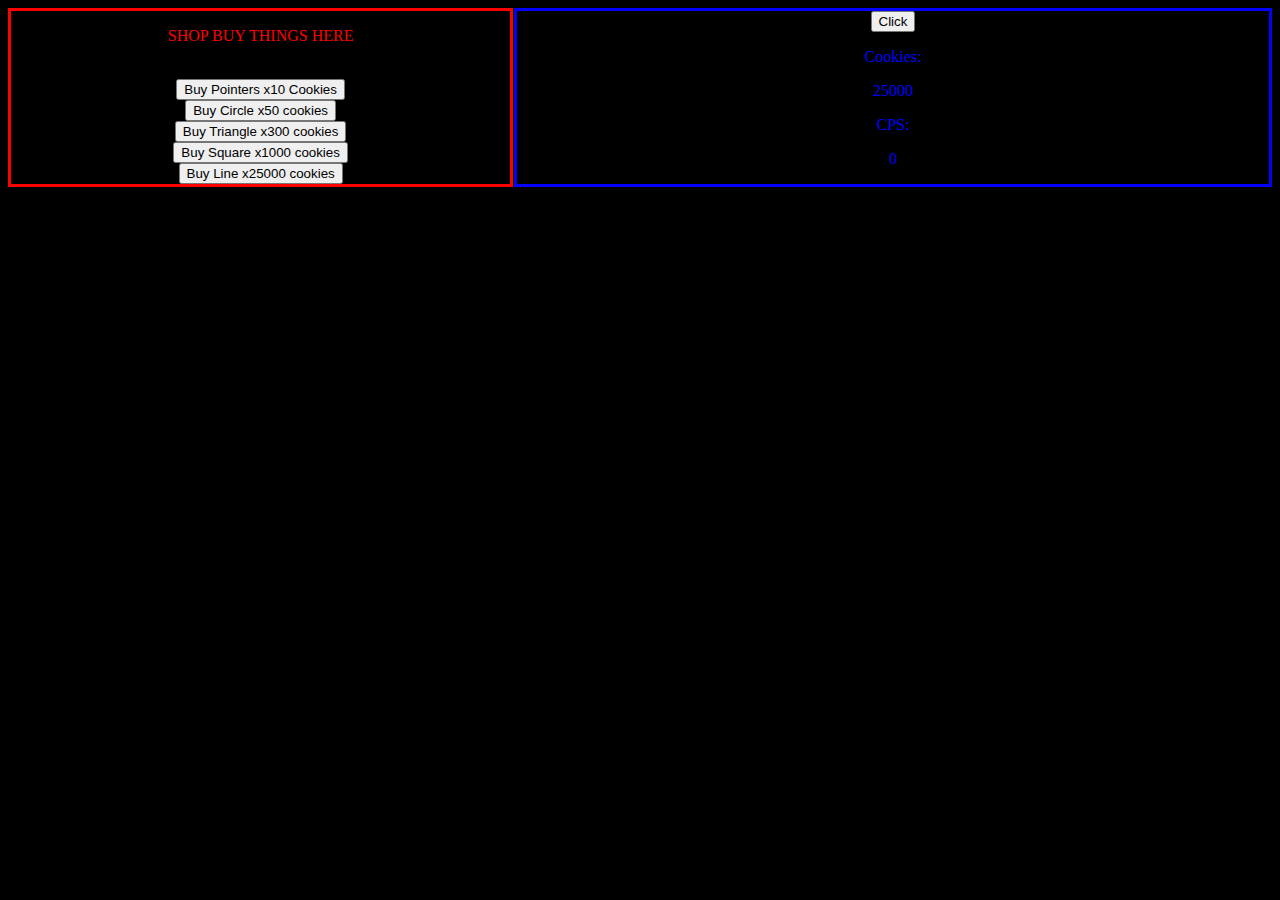
==== index.html @ c936f656 "Box Clicker 0.1 000001" ====
<!DOCTYPE html>
<html>

<head>
    <title>Box Cliker 1.0 DEVELOPER VERSION</title>
    <script src="main.js"></script>
</head>

<style>
    body {
        background-color:black;
        color: white;
    }

    .left {
        color: red;
        width:39.5%;
        float:left;
        border-style: solid;
        height:100%;
    }

    .middle {
        color: blue;
        width:59.5%;
        border-style:solid;
        float: right;
        height:100%;
    }

</style>

<body>

<div class="left">
    <center><p>SHOP BUY THINGS HERE</p><center> <br>
    <center><button id="btn1" onclick="buyCountUpPer()">Buy Pointers x10 Cookies</button></center>
    <center><button id="btn2" onclick="buyCircle()">Buy Circle x50 cookies</button></center>
    <center><button id="btn3" onclick="buyTriangle()">Buy Triangle x300 cookies</button></center>
    <center><button id="btn4" onclick="buySquare()">Buy Square x1000 cookies</button></center>
    <center><button id="btn5" onclick="buyLine()">Buy Line x25000 cookies</button></center>
</div>

<div class="middle">
    <center><button id="btn" onclick="changeText()">Click</button></center>
    <center><p>Cookies:</p></center>
    <center><span id="display"> _ </span></center>
    <center><p> CPS: </p></center>
    <center><p id="cpsCounter"></p></center>
</div>



</body>
</html>
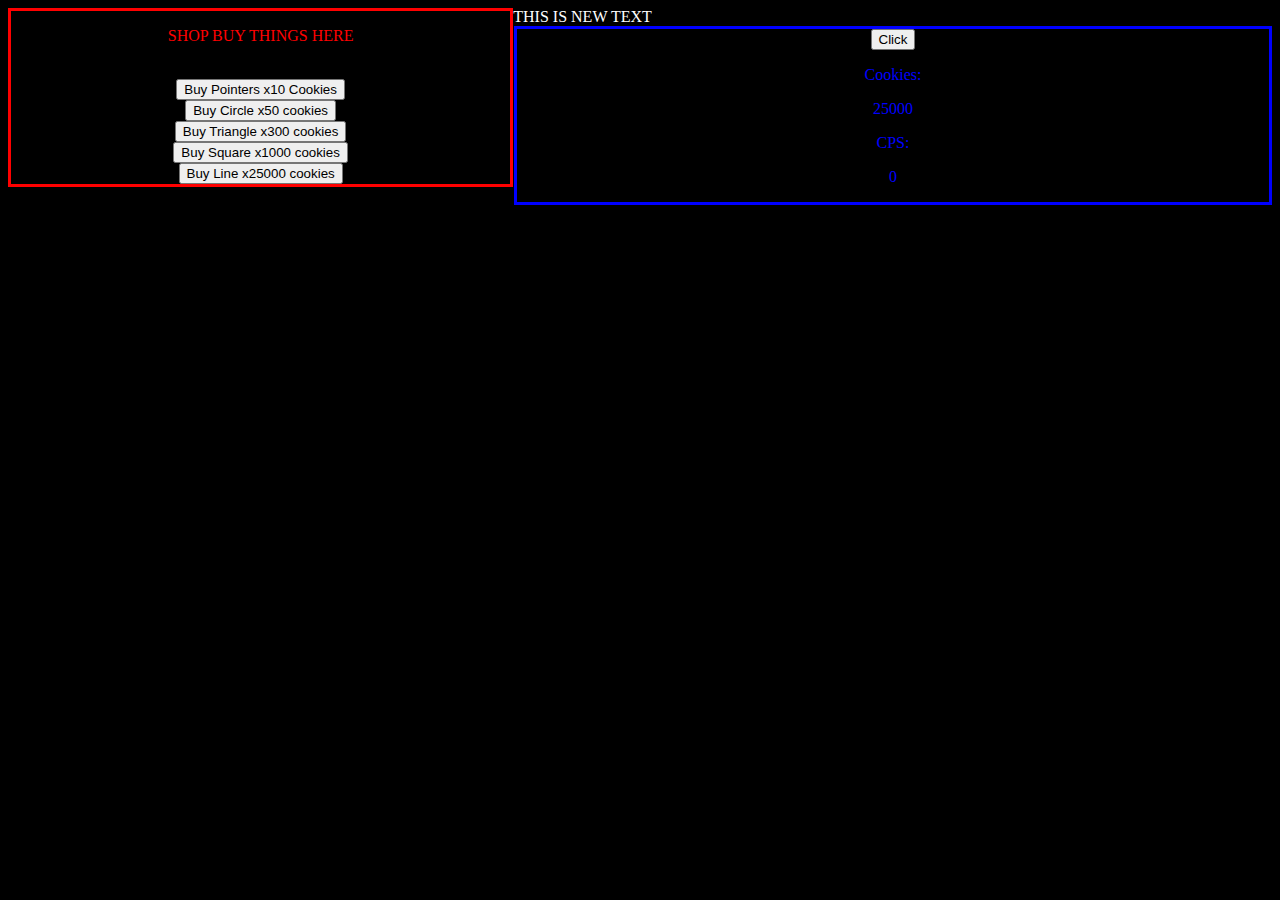
==== commit 4e908cd8: "1.0 000002" ====
--- a/index.html
+++ b/index.html
@@ -1,5 +1,7 @@
 <!DOCTYPE html>
 <html>
+
+THIS IS NEW TEXT
 
 <head>
     <title>Box Cliker 1.0 DEVELOPER VERSION</title>
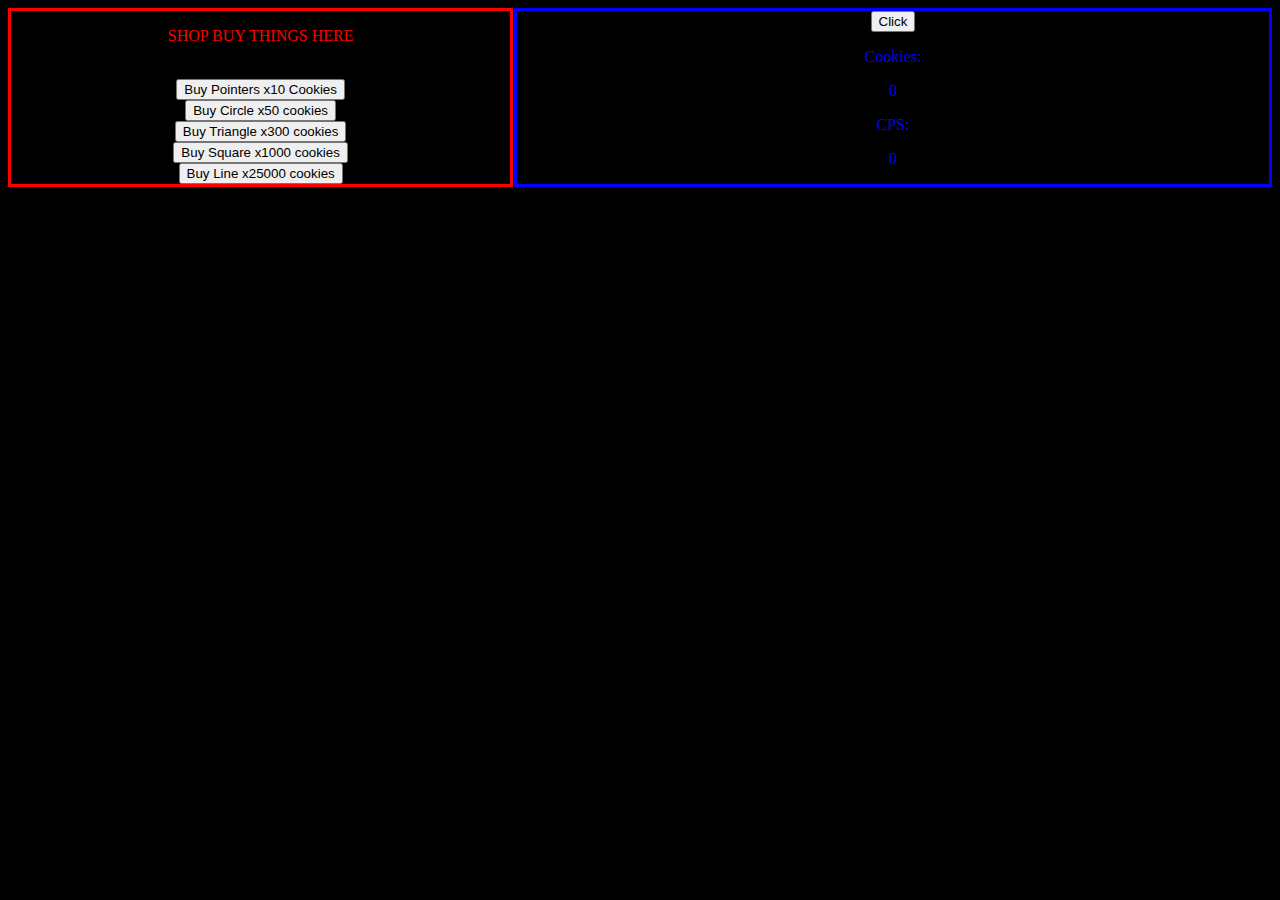
==== commit f5ddc1d6: "1.0 000001" ====
--- a/index.html
+++ b/index.html
@@ -1,7 +1,5 @@
 <!DOCTYPE html>
 <html>
-
-THIS IS NEW TEXT
 
 <head>
     <title>Box Cliker 1.0 DEVELOPER VERSION</title>
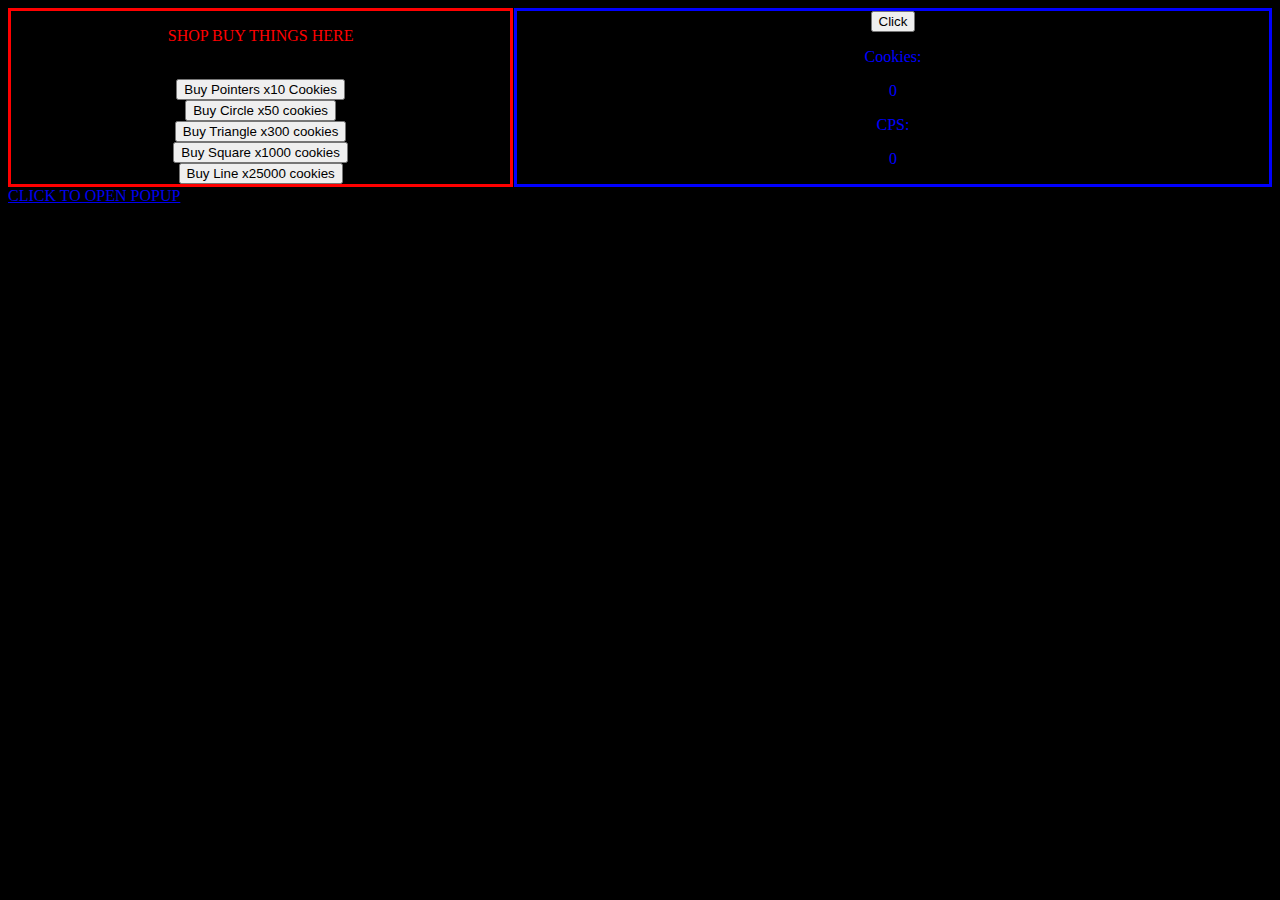
==== commit 57d7a7c9: "1.0 000003" ====
--- a/index.html
+++ b/index.html
@@ -4,34 +4,10 @@
 <head>
     <title>Box Cliker 1.0 DEVELOPER VERSION</title>
     <script src="main.js"></script>
+    <link href="main.css" rel="stylesheet">
 </head>
 
-<style>
-    body {
-        background-color:black;
-        color: white;
-    }
-
-    .left {
-        color: red;
-        width:39.5%;
-        float:left;
-        border-style: solid;
-        height:100%;
-    }
-
-    .middle {
-        color: blue;
-        width:59.5%;
-        border-style:solid;
-        float: right;
-        height:100%;
-    }
-
-</style>
-
 <body>
-
 <div class="left">
     <center><p>SHOP BUY THINGS HERE</p><center> <br>
     <center><button id="btn1" onclick="buyCountUpPer()">Buy Pointers x10 Cookies</button></center>
@@ -49,7 +25,6 @@
     <center><p id="cpsCounter"></p></center>
 </div>
 
-
-
+<a href=JavaScript:newPopup("secondary.html")>CLICK TO OPEN POPUP</a>
 </body>
 </html>--- a/main.css
+++ b/main.css
@@ -0,0 +1,20 @@
+body {
+    background-color:black;
+    color: white;
+}
+
+.left {
+    color: red;
+    width:39.5%;
+    float:left;
+    border-style: solid;
+    height:100%;
+}
+
+.middle {
+    color: blue;
+    width:59.5%;
+    border-style:solid;
+    float: right;
+    height:100%;
+}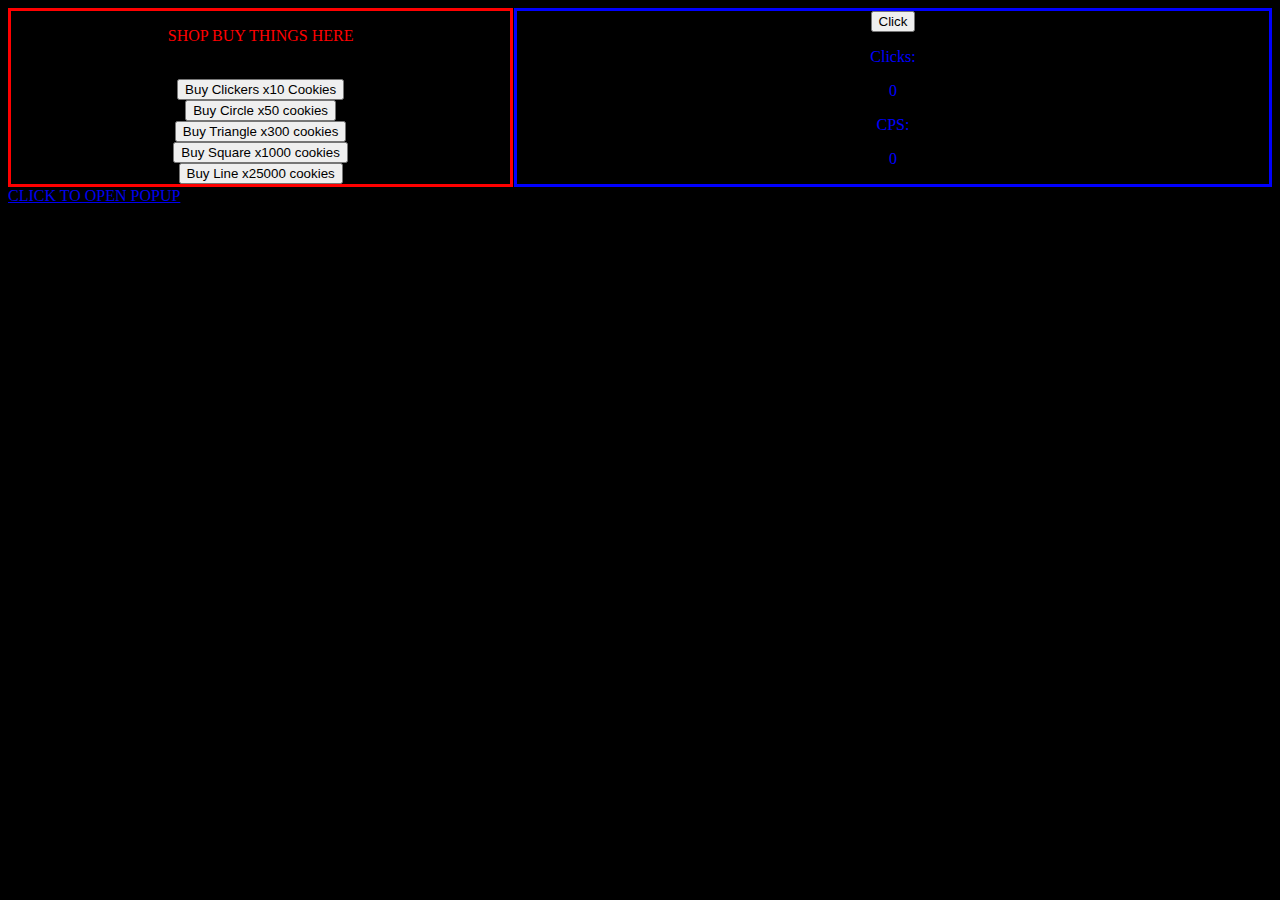
==== commit 8179359a: "1.0 000004" ====
--- a/index.html
+++ b/index.html
@@ -10,7 +10,7 @@
 <body>
 <div class="left">
     <center><p>SHOP BUY THINGS HERE</p><center> <br>
-    <center><button id="btn1" onclick="buyCountUpPer()">Buy Pointers x10 Cookies</button></center>
+    <center><button id="btn1" onclick="buyCountUpPer()">Buy Clickers x10 Cookies</button></center>
     <center><button id="btn2" onclick="buyCircle()">Buy Circle x50 cookies</button></center>
     <center><button id="btn3" onclick="buyTriangle()">Buy Triangle x300 cookies</button></center>
     <center><button id="btn4" onclick="buySquare()">Buy Square x1000 cookies</button></center>
@@ -19,12 +19,12 @@
 
 <div class="middle">
     <center><button id="btn" onclick="changeText()">Click</button></center>
-    <center><p>Cookies:</p></center>
+    <center><p>Clicks:</p></center>
     <center><span id="display"> _ </span></center>
     <center><p> CPS: </p></center>
     <center><p id="cpsCounter"></p></center>
 </div>
 
-<a href=JavaScript:newPopup("secondary.html")>CLICK TO OPEN POPUP</a>
+<a href="JavaScript:newPopup('./secondary.html');">CLICK TO OPEN POPUP</a>
 </body>
 </html>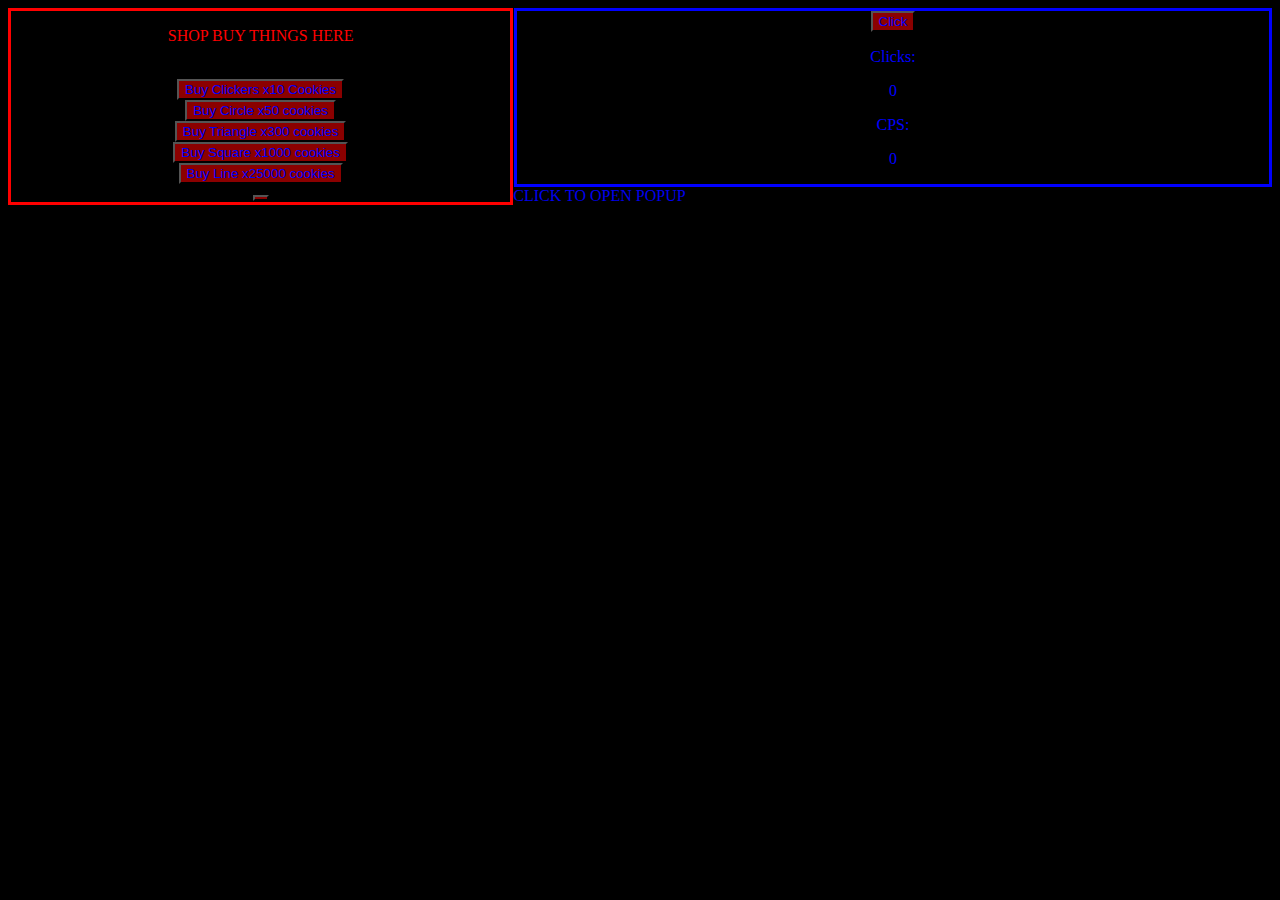
==== commit f76074bd: "000009" ====
--- a/index.html
+++ b/index.html
@@ -15,6 +15,7 @@
     <center><button id="btn3" onclick="buyTriangle()">Buy Triangle x300 cookies</button></center>
     <center><button id="btn4" onclick="buySquare()">Buy Square x1000 cookies</button></center>
     <center><button id="btn5" onclick="buyLine()">Buy Line x25000 cookies</button></center>
+    <center><button id="btn6" onclick="makeBuyFunction(Octagon, buyOctaPrice, btn6)"></button></center>
 </div>
 
 <div class="middle">
--- a/main.css
+++ b/main.css
@@ -17,4 +17,13 @@
     border-style:solid;
     float: right;
     height:100%;
+}
+
+button {
+    color:blue;
+    background-color: darkred;
+}
+
+a {
+    text-decoration: none;
 }